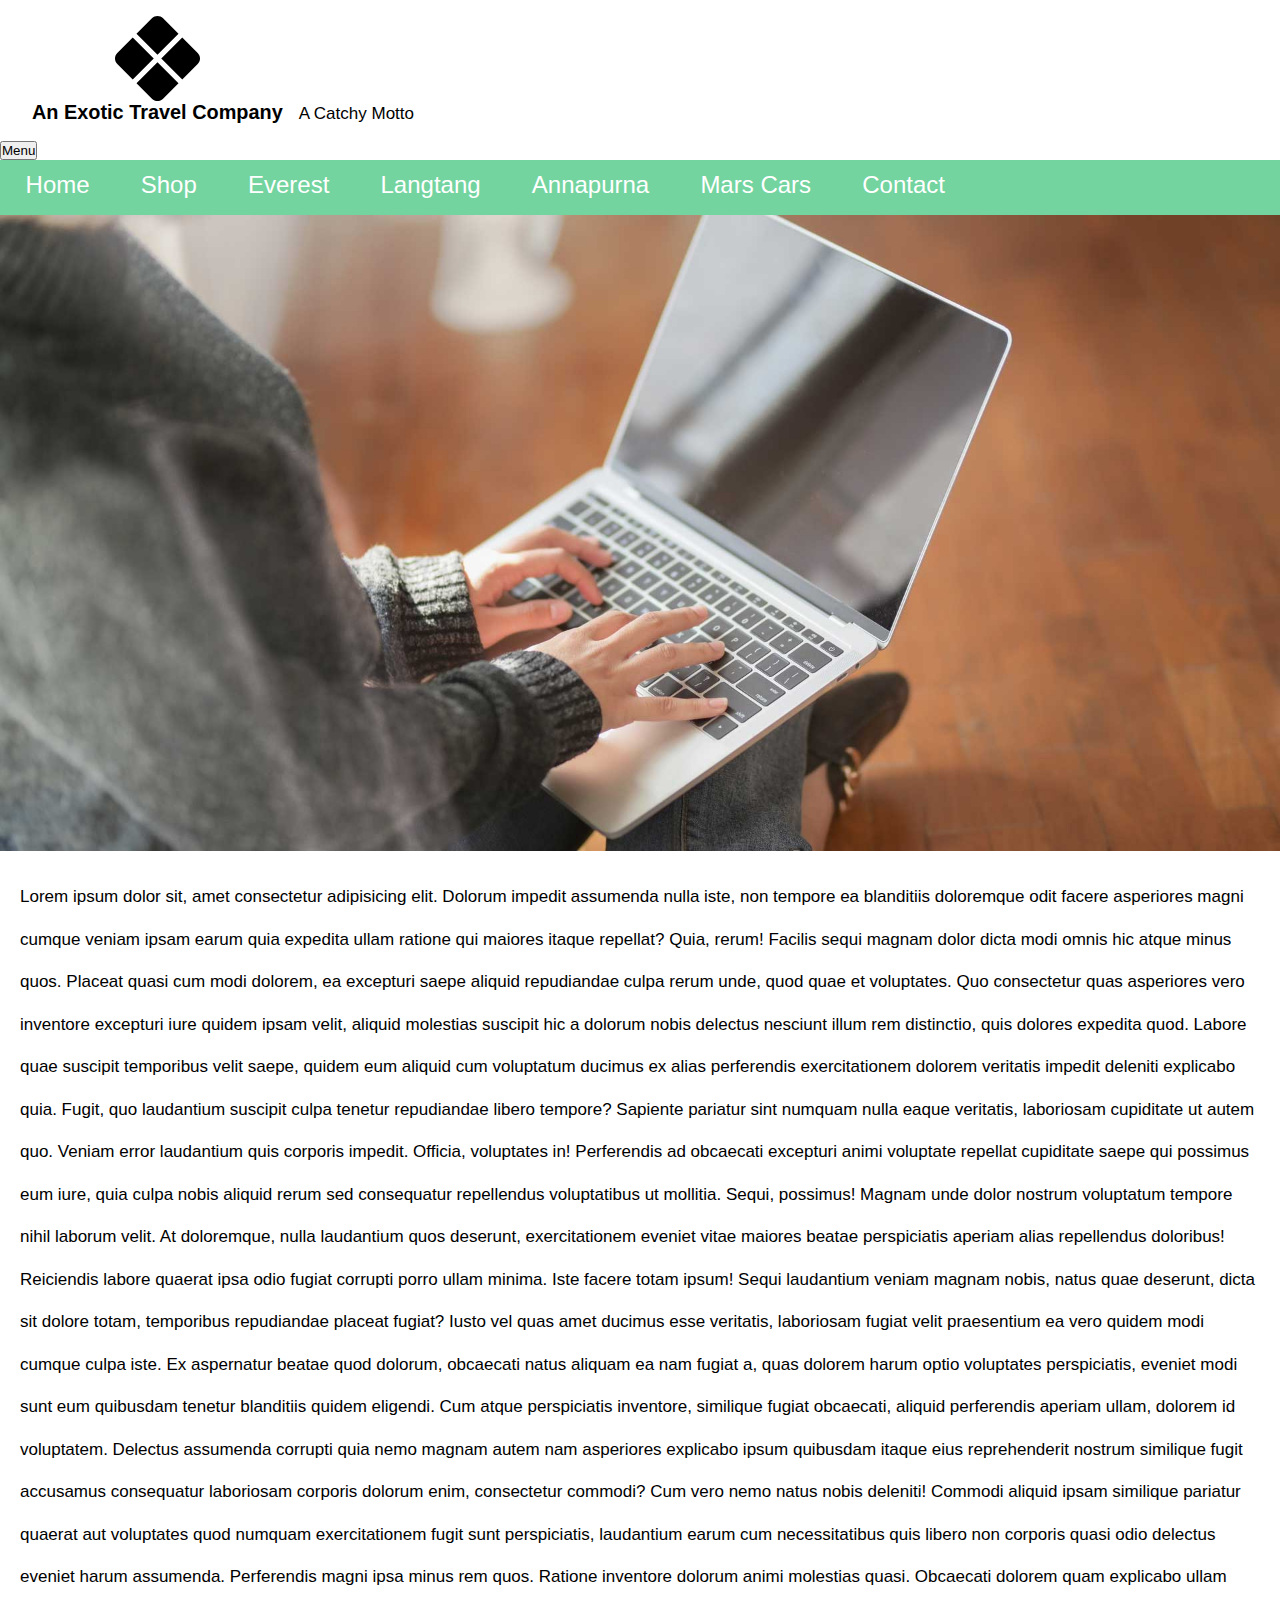
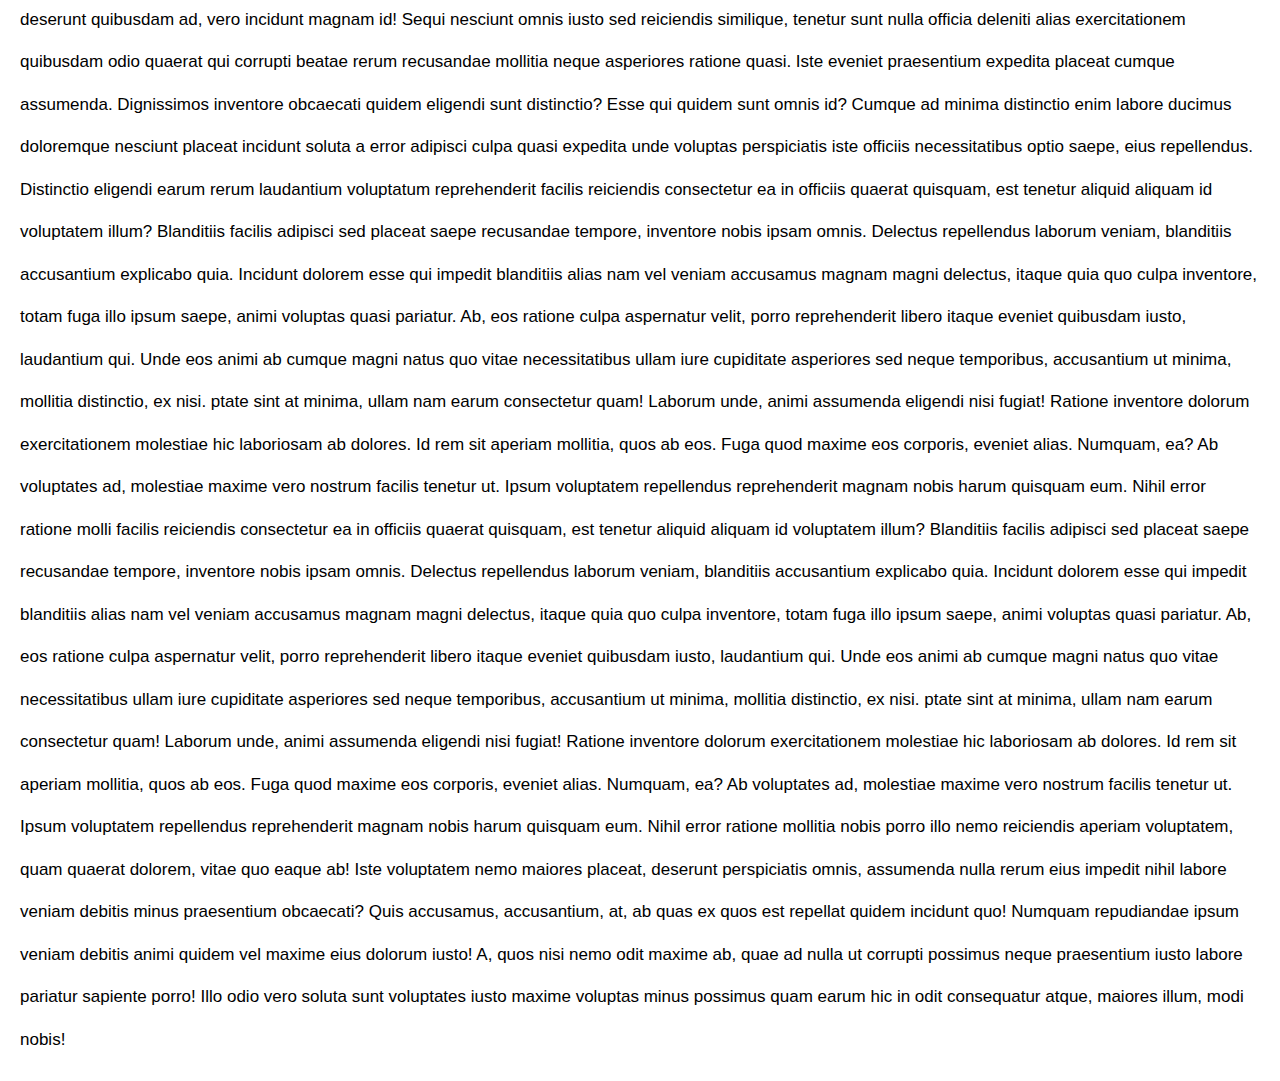
==== index.html @ 3867b7d8 "renamed navigation to index.html" ====
<!DOCTYPE html>
<html lang="en">

<head>
  <meta charset="UTF-8">
  <meta name="viewport" content="width=device-width, initial-scale=1.0">
  <title>Navigation</title>
  <link rel="stylesheet" href="styles/navigation.css">
  <link rel="stylesheet" href="styles/mobile-nav.css">

</head>
  <body>
    <div id="main-header">
      <div class="brand">
        <svg width="5em" height="5em" viewBox="0 0 16 16" class="bi bi-x-diamond-fill" fill="currentColor" xmlns="http://www.w3.org/2000/svg">
          <path fill-rule="evenodd" d="M9.05.435c-.58-.58-1.52-.58-2.1 0L4.047 3.339 8 7.293l3.954-3.954L9.049.435zm3.61 3.611L8.708 8l3.954 3.954 2.904-2.905c.58-.58.58-1.519 0-2.098l-2.904-2.905zm-.706 8.615L8 8.707l-3.954 3.954 2.905 2.904c.58.58 1.519.58 2.098 0l2.905-2.904zm-8.615-.707L7.293 8 3.339 4.046.435 6.951c-.58.58-.58 1.519 0 2.098l2.904 2.905z"/>
        </svg>
        <h3>An Exotic Travel Company</h3>
      </div>
      <div>
        <p>A Catchy Motto</p>
      </div>
    </div>
    <button id="mobileNav">Menu</button>
    <nav aria-label="Main Navigation" class="mainNav">
      <ul>
        <li><a href="/navigation.html">Home</a></li>

        <li><a href="/navigation.html">Shop</a></li>

        <li class="has-submenu">
          <a href="/navigation.html" aria-haspopup="true" aria-expanded="false">
            Everest
          </a>
          <ul>
            <li><a href="/navigation.html">Everest Base Camp Trek</a></li>
            <li><a href="/navigation.html">Gokyo Ri Trek</a></li>
            <li><a href="/navigation.html">Three Passes Trek</a></li>
          </ul>
        </li>
        
        <li class="has-submenu">
          <a href="/navigation.html" aria-haspopup="true" aria-expanded="false">
            Langtang
          </a>
          <ul>
            <li><a href="/navigation.html">Langtang Valley Trek</a></li>
            <li><a href="/navigation.html">Gosainkunda Trek</a></li>
            <li><a href="/navigation.html">Kyanjin Gompa Trek</a></li>
            <li><a href="/navigation.html">Langtang Circuit Trek</a></li>
           
          </ul>
        </li>

        <li class="has-submenu">
          <a href="/navigation.html" aria-haspopup="true" aria-expanded="false">
            Annapurna
          </a>
          <ul>
            <li><a href="/navigation.html">Annapurna Circuit Trek</a></li>
            <li><a href="/navigation.html">Annapurna Base Camp Trek</a></li>
            <li><a href="/navigation.html">Mardi Himal Trek</a></li>
            <li><a href="/navigation.html">Ghorepani PoonHill Trek</a></li>
          
          </ul>
        </li>
        
        <li><a href="/navigation.html">Mars Cars</a></li>
        <li><a href="/navigation.html">Contact</a></li>

      </ul>
    </nav>

    <section class="banner">
      <picture>
        <img src="images/background.jpg" height="100%" width="100%">
      </picture>
    </section>
    <main>

      <p>Lorem ipsum dolor sit, amet consectetur adipisicing elit. Dolorum impedit assumenda nulla iste, non tempore ea
        blanditiis doloremque odit facere asperiores magni cumque veniam ipsam earum quia expedita ullam ratione qui
        maiores itaque repellat? Quia, rerum! Facilis sequi magnam dolor dicta modi omnis hic atque minus quos. Placeat
        quasi cum modi dolorem, ea excepturi saepe aliquid repudiandae culpa rerum unde, quod quae et voluptates. Quo
        consectetur quas asperiores vero inventore excepturi iure quidem ipsam velit, aliquid molestias suscipit hic a
        dolorum nobis delectus nesciunt illum rem distinctio, quis dolores expedita quod. Labore quae suscipit
        temporibus velit saepe, quidem eum aliquid cum voluptatum ducimus ex alias perferendis exercitationem dolorem
        veritatis impedit deleniti explicabo quia. Fugit, quo laudantium suscipit culpa tenetur repudiandae libero
        tempore? Sapiente pariatur sint numquam nulla eaque veritatis, laboriosam cupiditate ut autem quo. Veniam error
        laudantium quis corporis impedit. Officia, voluptates in! Perferendis ad obcaecati excepturi animi voluptate
        repellat cupiditate saepe qui possimus eum iure, quia culpa nobis aliquid rerum sed consequatur repellendus
        voluptatibus ut mollitia. Sequi, possimus! Magnam unde dolor nostrum voluptatum tempore nihil laborum velit. At
        doloremque, nulla laudantium quos deserunt, exercitationem eveniet vitae maiores beatae perspiciatis aperiam
        alias repellendus doloribus! Reiciendis labore quaerat ipsa odio fugiat corrupti porro ullam minima. Iste facere
        totam ipsum! Sequi laudantium veniam magnam nobis, natus quae deserunt, dicta sit dolore totam, temporibus
        repudiandae placeat fugiat? Iusto vel quas amet ducimus esse veritatis, laboriosam fugiat velit praesentium ea
        vero quidem modi cumque culpa iste. Ex aspernatur beatae quod dolorum, obcaecati natus aliquam ea nam fugiat a,
        quas dolorem harum optio voluptates perspiciatis, eveniet modi sunt eum quibusdam tenetur blanditiis quidem
        eligendi. Cum atque perspiciatis inventore, similique fugiat obcaecati, aliquid perferendis aperiam ullam,
        dolorem id voluptatem. Delectus assumenda corrupti quia nemo magnam autem nam asperiores explicabo ipsum
        quibusdam itaque eius reprehenderit nostrum similique fugit accusamus consequatur laboriosam corporis dolorum
        enim, consectetur commodi? Cum vero nemo natus nobis deleniti! Commodi aliquid ipsam similique pariatur quaerat
        aut voluptates quod numquam exercitationem fugit sunt perspiciatis, laudantium earum cum necessitatibus quis
        libero non corporis quasi odio delectus eveniet harum assumenda. Perferendis magni ipsa minus rem quos. Ratione
        inventore dolorum animi molestias quasi. Obcaecati dolorem quam explicabo ullam deserunt quibusdam ad, vero
        incidunt magnam id! Sequi nesciunt omnis iusto sed reiciendis similique, tenetur sunt nulla officia deleniti
        alias exercitationem quibusdam odio quaerat qui corrupti beatae rerum recusandae mollitia neque asperiores
        ratione quasi. Iste eveniet praesentium expedita placeat cumque assumenda. Dignissimos inventore obcaecati
        quidem eligendi sunt distinctio? Esse qui quidem sunt omnis id? Cumque ad minima distinctio enim labore ducimus
        doloremque nesciunt placeat incidunt soluta a error adipisci culpa quasi expedita unde voluptas perspiciatis
        iste officiis necessitatibus optio saepe, eius repellendus. Distinctio eligendi earum rerum laudantium
        voluptatum reprehenderit facilis reiciendis consectetur ea in officiis quaerat quisquam, est tenetur aliquid
        aliquam id voluptatem illum? Blanditiis facilis adipisci sed placeat saepe recusandae tempore, inventore nobis
        ipsam omnis. Delectus repellendus laborum veniam, blanditiis accusantium explicabo quia. Incidunt dolorem esse
        qui impedit blanditiis alias nam vel veniam accusamus magnam magni delectus, itaque quia quo culpa inventore,
        totam fuga illo ipsum saepe, animi voluptas quasi pariatur. Ab, eos ratione culpa aspernatur velit, porro
        reprehenderit libero itaque eveniet quibusdam iusto, laudantium qui. Unde eos animi ab cumque magni natus quo
        vitae necessitatibus ullam iure cupiditate asperiores sed neque temporibus, accusantium ut minima, mollitia
        distinctio, ex nisi. ptate sint at minima, ullam nam earum consectetur quam! Laborum unde, animi assumenda
        eligendi nisi fugiat! Ratione inventore dolorum exercitationem molestiae hic laboriosam ab dolores. Id rem sit
        aperiam mollitia, quos ab eos. Fuga quod maxime eos corporis, eveniet alias. Numquam, ea? Ab voluptates ad,
        molestiae maxime vero nostrum facilis tenetur ut. Ipsum voluptatem repellendus reprehenderit magnam nobis harum
        quisquam eum. Nihil error ratione molli facilis reiciendis consectetur ea in officiis quaerat quisquam, est tenetur aliquid
        aliquam id voluptatem illum? Blanditiis facilis adipisci sed placeat saepe recusandae tempore, inventore nobis
        ipsam omnis. Delectus repellendus laborum veniam, blanditiis accusantium explicabo quia. Incidunt dolorem esse
        qui impedit blanditiis alias nam vel veniam accusamus magnam magni delectus, itaque quia quo culpa inventore,
        totam fuga illo ipsum saepe, animi voluptas quasi pariatur. Ab, eos ratione culpa aspernatur velit, porro
        reprehenderit libero itaque eveniet quibusdam iusto, laudantium qui. Unde eos animi ab cumque magni natus quo
        vitae necessitatibus ullam iure cupiditate asperiores sed neque temporibus, accusantium ut minima, mollitia
        distinctio, ex nisi. ptate sint at minima, ullam nam earum consectetur quam! Laborum unde, animi assumenda
        eligendi nisi fugiat! Ratione inventore dolorum exercitationem molestiae hic laboriosam ab dolores. Id rem sit
        aperiam mollitia, quos ab eos. Fuga quod maxime eos corporis, eveniet alias. Numquam, ea? Ab voluptates ad,
        molestiae maxime vero nostrum facilis tenetur ut. Ipsum voluptatem repellendus reprehenderit magnam nobis harum
        quisquam eum. Nihil error ratione mollitia nobis porro illo nemo reiciendis aperiam voluptatem, quam quaerat
        dolorem, vitae quo eaque ab! Iste voluptatem nemo maiores placeat, deserunt perspiciatis omnis, assumenda nulla
        rerum eius impedit nihil labore veniam debitis minus praesentium obcaecati? Quis accusamus, accusantium, at, ab
        quas ex quos est repellat quidem incidunt quo! Numquam repudiandae ipsum veniam debitis animi quidem vel maxime
        eius dolorum iusto! A, quos nisi nemo odit maxime ab, quae ad nulla ut corrupti possimus neque praesentium iusto
        labore pariatur sapiente porro! Illo odio vero soluta sunt voluptates iusto maxime voluptas minus possimus quam
        earum hic in odit consequatur atque, maiores illum, modi nobis!</p>

    </main>
    <script src="scripts/script.js"></script>
  </body>

</html>
---- styles/navigation.css ----
*{margin: 0; padding: 0; box-sizing: border-box;}

body{
    font-family:sans-serif;
    box-sizing: border-box;
    font-size: 17px;
}

main{
    line-height: 2.5;
    padding: 20px;
}

@keyframes oxy-menu-rotx {
	from {
		opacity: 0;
		transform: rotatex(-90deg);
	}
	to {
		opacity: 1;
		transform: rotatex(0deg);
	}
}

.mainNav {
    background-color: rgb(115, 212, 159);
    transition: 0.6s ease-in;
}

.sticky {
    position:sticky;
    top:0;
    justify-content: flex-start;
    transition: 0.6s ease-out;
    z-index:+9;
}

.mainNav ul {
    perspective: 200px;
    display: flex;
    flex-wrap:wrap;
    justify-content: flex-start;
    list-style: none;
}

.mainNav ul li {
    margin: 0.7rem 0.2rem 1rem 0.2rem;
}

.mainNav ul li a {
    font-size: 1.5rem;
    text-decoration:none;
    color:white;
    margin: auto 1rem;
    padding: 0.4rem;
}

@media only screen and (min-width: 978px){
    .mainNav ul li a:hover{
        background-color: rgb(66, 219, 219);
        transition: 0.4s ease;
    }
    .mainNav > ul li:hover ul { 
        display: block;
        animation-name:oxy-menu-rotx;
        transform-origin: top;
        animation-duration:0.5s;
    }
    .has-submenu ul {
        position: fixed;
        border-radius: 0px 20px 20px 0px;
        z-index:-1;
        background-color:rgba(218, 219, 216, 0.993);
        box-shadow: 3px 0px rgb(98, 98, 202);
    }
}

.mainNav ul li a:hover{
    background-color: rgb(66, 219, 219);
    transition: 0.4s ease;
}
.mainNav > ul li ul { 
    display: none;
}



.has-submenu ul {
    position: fixed;
    border-radius: 0px 20px 20px 0px;
    z-index:-1;
    background-color:rgba(218, 219, 216, 0.993);
    box-shadow: 3px 0px rgb(98, 98, 202);
}

.has-submenu ul li {
    background-color:rgba(214, 214, 226, 0.784);
    /* padding: 0.5rem; */
    /* line-height: 1.5; */
}

.has-submenu ul li a {
    font-size:1rem;
    font-weight:500;
    position:relative;
    color:black;
    padding: 0.6rem 0.2rem;
}

.info-flex{
    display:flex;
    width: 300px;
    max-width: 500px;
    padding: 0.2rem 0.3rem;
}

.info-flex span,
.info-flex img {
    padding: 0.5rem 0.3rem;
}

.info-flex span{
    font-style:italic;
    font-size:0.9rem;
}
.info-flex img{
    border-radius: 15px;
}


/* main header  */
#main-header{
    padding: 1rem;
    display:flex;
    align-items: flex-end;
}

#main-header .brand{
    margin: 0 1rem;
    display:flex;
    flex-direction: column;
    align-items: center;
    align-content: center;
}

ul, li {
    margin: 0;
}
---- styles/mobile-nav.css ----
@media only screen and (max-width: 977px){
    .mainNav {
        display:none;
    }
    .mainNav ul{
        display:block;
    }
    .mainNav > ul li ul {
        display:block;
    }
    .has-submenu ul {
        position:relative;
    }
}

.displayBlock{
    display: block !important;
}
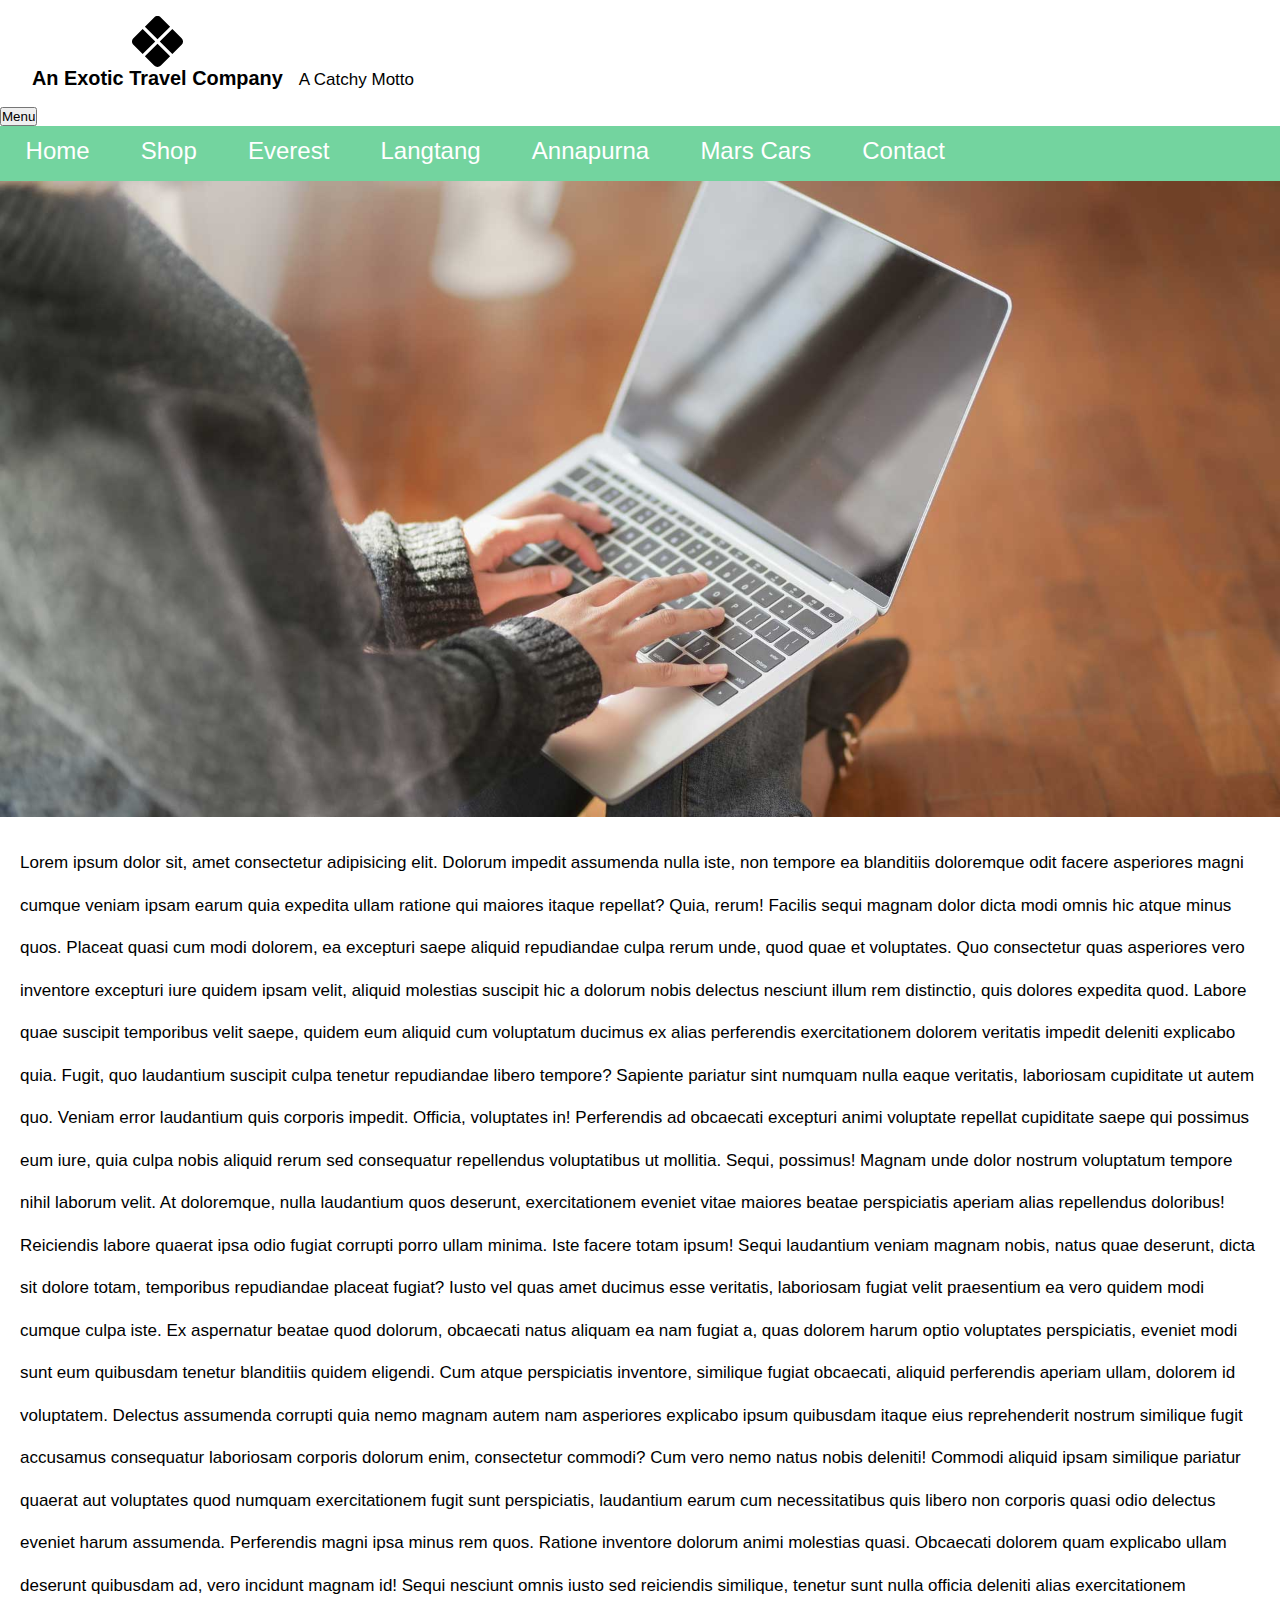
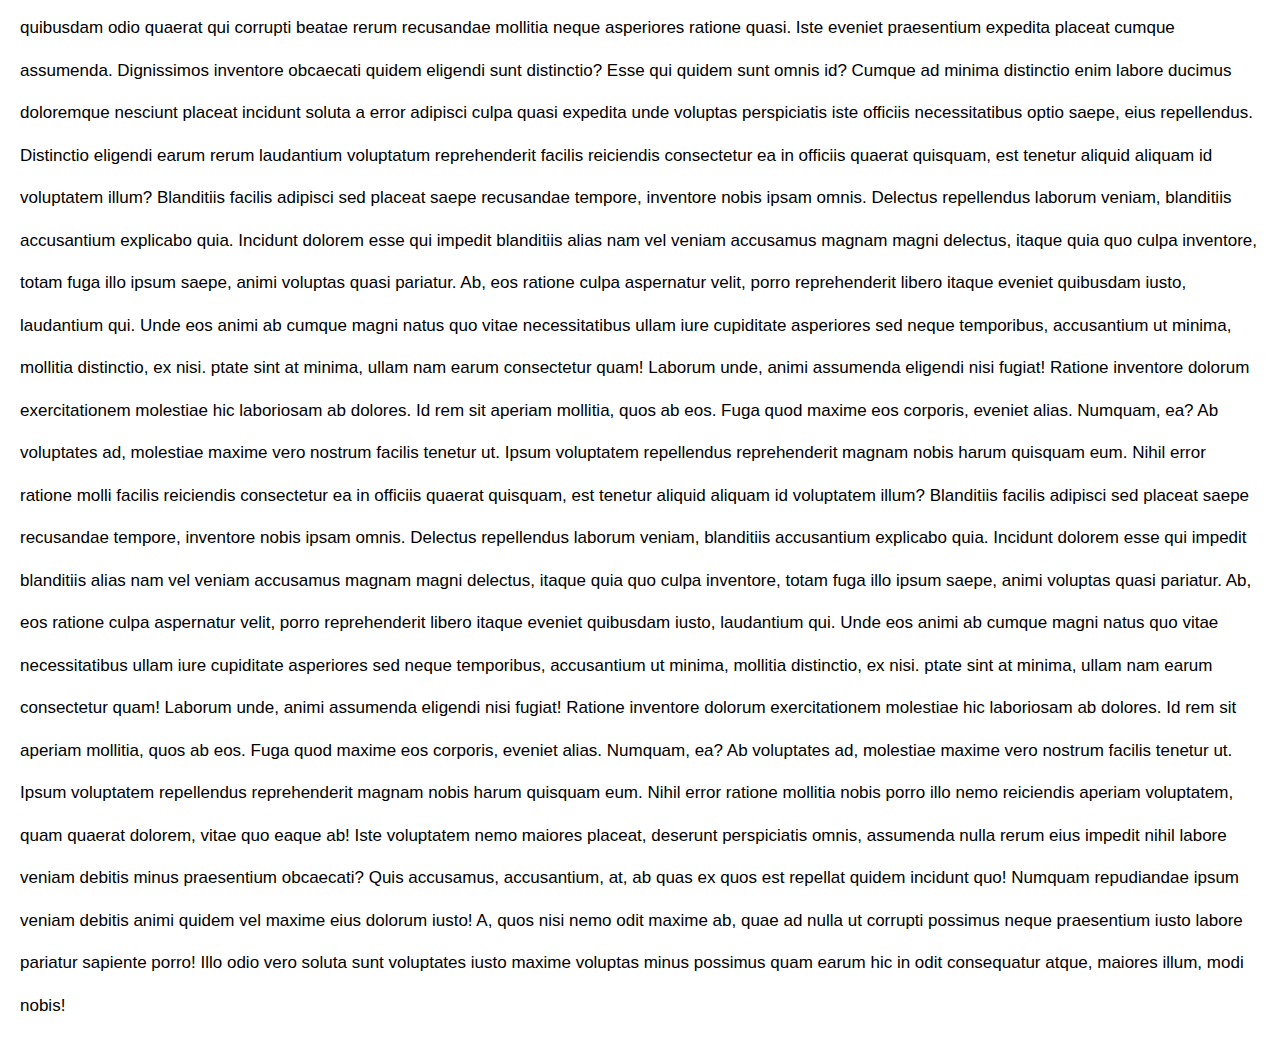
==== commit cc5f7d52: "fixed some bugs" ====
--- a/index.html
+++ b/index.html
@@ -12,7 +12,7 @@
   <body>
     <div id="main-header">
       <div class="brand">
-        <svg width="5em" height="5em" viewBox="0 0 16 16" class="bi bi-x-diamond-fill" fill="currentColor" xmlns="http://www.w3.org/2000/svg">
+        <svg width="3em" height="3em" viewBox="0 0 16 16" class="bi bi-x-diamond-fill" fill="currentColor" xmlns="http://www.w3.org/2000/svg">
           <path fill-rule="evenodd" d="M9.05.435c-.58-.58-1.52-.58-2.1 0L4.047 3.339 8 7.293l3.954-3.954L9.049.435zm3.61 3.611L8.708 8l3.954 3.954 2.904-2.905c.58-.58.58-1.519 0-2.098l-2.904-2.905zm-.706 8.615L8 8.707l-3.954 3.954 2.905 2.904c.58.58 1.519.58 2.098 0l2.905-2.904zm-8.615-.707L7.293 8 3.339 4.046.435 6.951c-.58.58-.58 1.519 0 2.098l2.904 2.905z"/>
         </svg>
         <h3>An Exotic Travel Company</h3>
@@ -24,49 +24,49 @@
     <button id="mobileNav">Menu</button>
     <nav aria-label="Main Navigation" class="mainNav">
       <ul>
-        <li><a href="/navigation.html">Home</a></li>
+        <li><a href="/index.html">Home</a></li>
 
-        <li><a href="/navigation.html">Shop</a></li>
+        <li><a href="/index.html">Shop</a></li>
 
         <li class="has-submenu">
-          <a href="/navigation.html" aria-haspopup="true" aria-expanded="false">
+          <a href="/index.html" aria-haspopup="true" aria-expanded="false">
             Everest
           </a>
           <ul>
-            <li><a href="/navigation.html">Everest Base Camp Trek</a></li>
-            <li><a href="/navigation.html">Gokyo Ri Trek</a></li>
-            <li><a href="/navigation.html">Three Passes Trek</a></li>
+            <li><a href="/index.html">Everest Base Camp Trek</a></li>
+            <li><a href="/index.html">Gokyo Ri Trek</a></li>
+            <li><a href="/index.html">Three Passes Trek</a></li>
           </ul>
         </li>
         
         <li class="has-submenu">
-          <a href="/navigation.html" aria-haspopup="true" aria-expanded="false">
+          <a href="/index.html" aria-haspopup="true" aria-expanded="false">
             Langtang
           </a>
           <ul>
-            <li><a href="/navigation.html">Langtang Valley Trek</a></li>
-            <li><a href="/navigation.html">Gosainkunda Trek</a></li>
-            <li><a href="/navigation.html">Kyanjin Gompa Trek</a></li>
-            <li><a href="/navigation.html">Langtang Circuit Trek</a></li>
+            <li><a href="/index.html">Langtang Valley Trek</a></li>
+            <li><a href="/index.html">Gosainkunda Trek</a></li>
+            <li><a href="/index.html">Kyanjin Gompa Trek</a></li>
+            <li><a href="/index.html">Langtang Circuit Trek</a></li>
            
           </ul>
         </li>
 
         <li class="has-submenu">
-          <a href="/navigation.html" aria-haspopup="true" aria-expanded="false">
+          <a href="/index.html" aria-haspopup="true" aria-expanded="false">
             Annapurna
           </a>
           <ul>
-            <li><a href="/navigation.html">Annapurna Circuit Trek</a></li>
-            <li><a href="/navigation.html">Annapurna Base Camp Trek</a></li>
-            <li><a href="/navigation.html">Mardi Himal Trek</a></li>
-            <li><a href="/navigation.html">Ghorepani PoonHill Trek</a></li>
+            <li><a href="/index.html">Annapurna Circuit Trek</a></li>
+            <li><a href="/index.html">Annapurna Base Camp Trek</a></li>
+            <li><a href="/index.html">Mardi Himal Trek</a></li>
+            <li><a href="/index.html">Ghorepani PoonHill Trek</a></li>
           
           </ul>
         </li>
         
-        <li><a href="/navigation.html">Mars Cars</a></li>
-        <li><a href="/navigation.html">Contact</a></li>
+        <li><a href="/index.html">Mars Cars</a></li>
+        <li><a href="/index.html">Contact</a></li>
 
       </ul>
     </nav>
--- a/styles/navigation.css
+++ b/styles/navigation.css
@@ -83,8 +83,6 @@
     display: none;
 }
 
-
-
 .has-submenu ul {
     position: fixed;
     border-radius: 0px 20px 20px 0px;
@@ -95,8 +93,7 @@
 
 .has-submenu ul li {
     background-color:rgba(214, 214, 226, 0.784);
-    /* padding: 0.5rem; */
-    /* line-height: 1.5; */
+
 }
 
 .has-submenu ul li a {
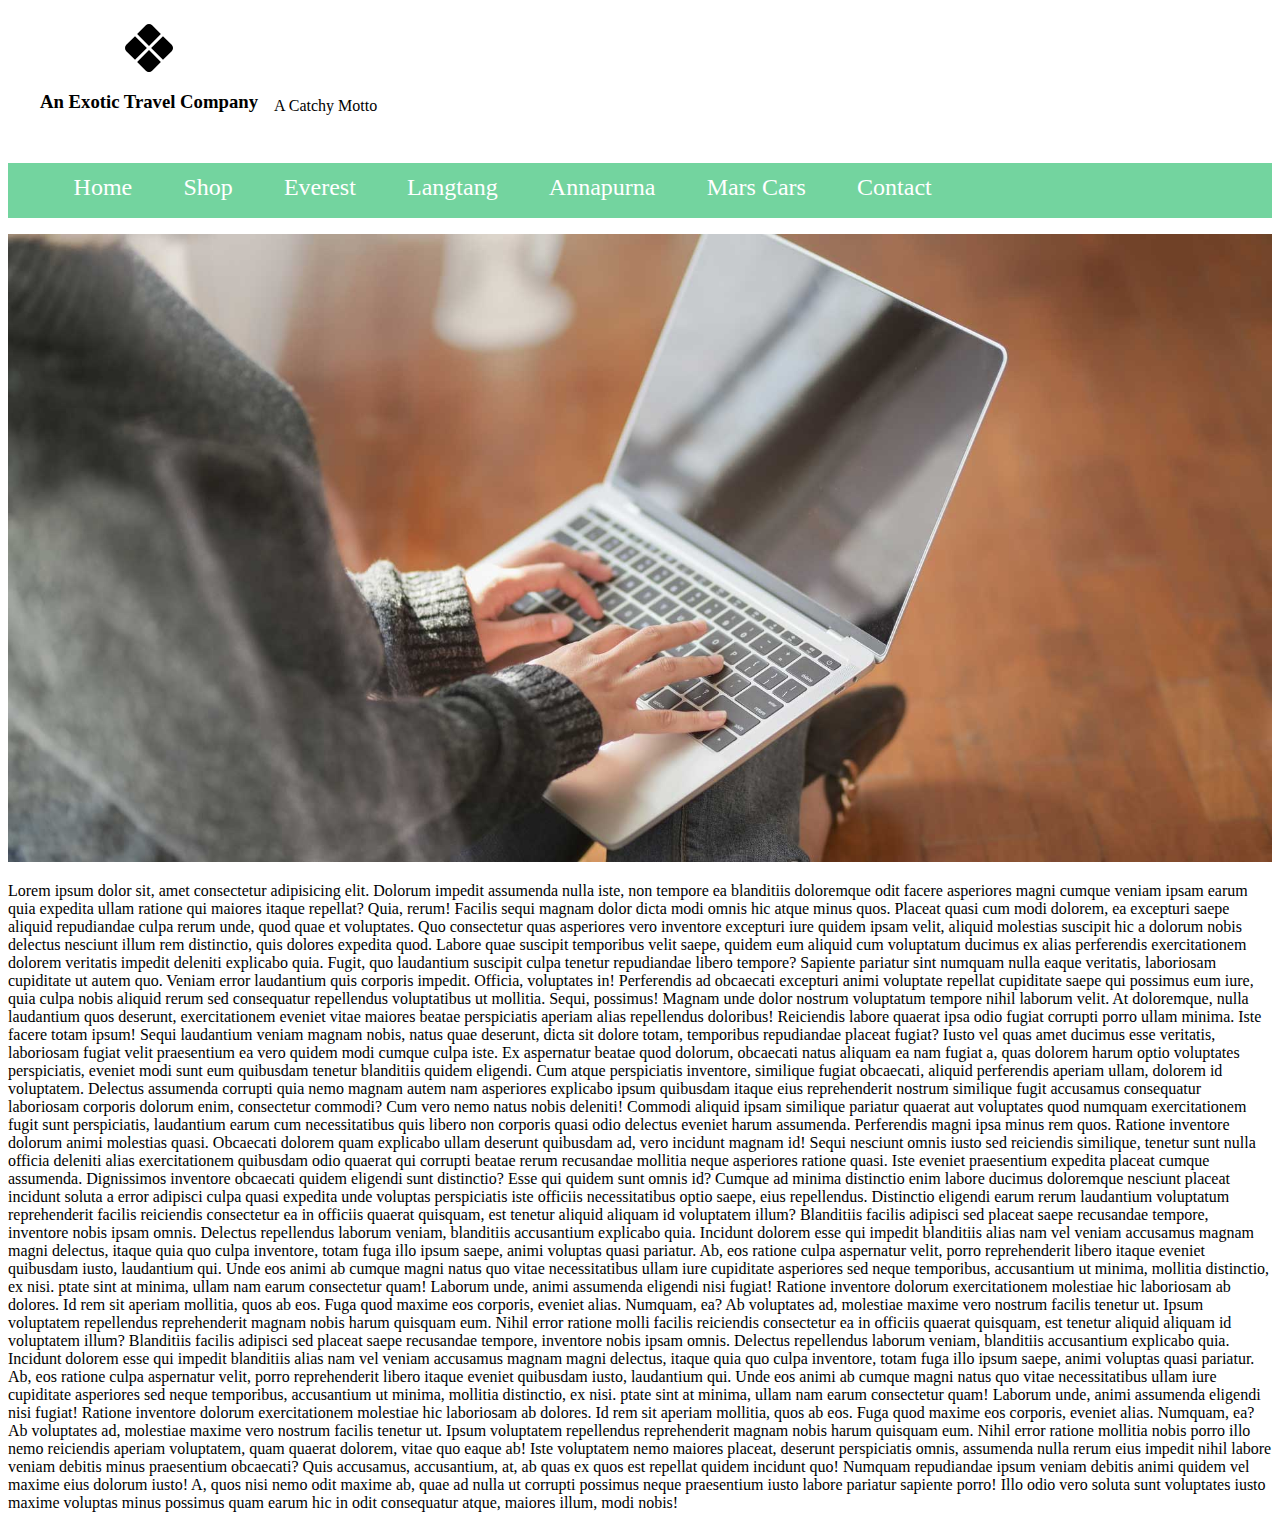
==== commit 5f4471ba: "back here" ====
--- a/index.html
+++ b/index.html
@@ -21,55 +21,57 @@
         <p>A Catchy Motto</p>
       </div>
     </div>
-    <button id="mobileNav">Menu</button>
-    <nav aria-label="Main Navigation" class="mainNav">
-      <ul>
-        <li><a href="/index.html">Home</a></li>
+<div class="navigation-wrapper">
+  <button class="sticky" id="mobileNavButton">Menu</button>
+  <nav aria-label="Main Navigation" class="mainNav">
+    <ul>
+      <li><a href="/index.html">Home</a></li>
 
-        <li><a href="/index.html">Shop</a></li>
+      <li><a href="/index.html">Shop</a></li>
 
-        <li class="has-submenu">
-          <a href="/index.html" aria-haspopup="true" aria-expanded="false">
-            Everest
-          </a>
-          <ul>
-            <li><a href="/index.html">Everest Base Camp Trek</a></li>
-            <li><a href="/index.html">Gokyo Ri Trek</a></li>
-            <li><a href="/index.html">Three Passes Trek</a></li>
-          </ul>
-        </li>
+      <li class="has-submenu">
+        <a href="/index.html" aria-haspopup="true" aria-expanded="false">
+          Everest
+        </a>
+        <ul class="submenu">
+          <li><a href="/index.html">Everest Base Camp Trek</a></li>
+          <li><a href="/index.html">Gokyo Ri Trek</a></li>
+          <li><a href="/index.html">Three Passes Trek</a></li>
+        </ul>
+      </li>
+      
+      <li class="has-submenu">
+        <a href="/index.html" aria-haspopup="true" aria-expanded="false">
+          Langtang
+        </a>
+        <ul>
+          <li><a href="/index.html">Langtang Valley Trek</a></li>
+          <li><a href="/index.html">Gosainkunda Trek</a></li>
+          <li><a href="/index.html">Kyanjin Gompa Trek</a></li>
+          <li><a href="/index.html">Langtang Circuit Trek</a></li>
+         
+        </ul>
+      </li>
+
+      <li class="has-submenu">
+        <a href="/index.html" aria-haspopup="true" aria-expanded="false">
+          Annapurna
+        </a>
+        <ul>
+          <li><a href="/index.html">Annapurna Circuit Trek</a></li>
+          <li><a href="/index.html">Annapurna Base Camp Trek</a></li>
+          <li><a href="/index.html">Mardi Himal Trek</a></li>
+          <li><a href="/index.html">Ghorepani PoonHill Trek</a></li>
         
-        <li class="has-submenu">
-          <a href="/index.html" aria-haspopup="true" aria-expanded="false">
-            Langtang
-          </a>
-          <ul>
-            <li><a href="/index.html">Langtang Valley Trek</a></li>
-            <li><a href="/index.html">Gosainkunda Trek</a></li>
-            <li><a href="/index.html">Kyanjin Gompa Trek</a></li>
-            <li><a href="/index.html">Langtang Circuit Trek</a></li>
-           
-          </ul>
-        </li>
+        </ul>
+      </li>
+      
+      <li><a href="/index.html">Mars Cars</a></li>
+      <li><a href="/index.html">Contact</a></li>
 
-        <li class="has-submenu">
-          <a href="/index.html" aria-haspopup="true" aria-expanded="false">
-            Annapurna
-          </a>
-          <ul>
-            <li><a href="/index.html">Annapurna Circuit Trek</a></li>
-            <li><a href="/index.html">Annapurna Base Camp Trek</a></li>
-            <li><a href="/index.html">Mardi Himal Trek</a></li>
-            <li><a href="/index.html">Ghorepani PoonHill Trek</a></li>
-          
-          </ul>
-        </li>
-        
-        <li><a href="/index.html">Mars Cars</a></li>
-        <li><a href="/index.html">Contact</a></li>
-
-      </ul>
-    </nav>
+    </ul>
+  </nav>
+</div>
 
     <section class="banner">
       <picture>
--- a/styles/navigation.css
+++ b/styles/navigation.css
@@ -1,31 +1,8 @@
-*{margin: 0; padding: 0; box-sizing: border-box;}
-
-body{
-    font-family:sans-serif;
-    box-sizing: border-box;
-    font-size: 17px;
-}
-
-main{
-    line-height: 2.5;
-    padding: 20px;
-}
-
-@keyframes oxy-menu-rotx {
-	from {
-		opacity: 0;
-		transform: rotatex(-90deg);
-	}
-	to {
-		opacity: 1;
-		transform: rotatex(0deg);
-	}
-}
-
 .mainNav {
     background-color: rgb(115, 212, 159);
     transition: 0.6s ease-in;
 }
+
 
 .sticky {
     position:sticky;
@@ -56,6 +33,20 @@
 }
 
 @media only screen and (min-width: 978px){
+    #mobileNavButton{
+        display:none;
+    }
+    
+    @keyframes oxy-menu-rotx {
+        from {
+            opacity: 0;
+            transform: rotatex(-90deg);
+        }
+        to {
+            opacity: 1;
+            transform: rotatex(0deg);
+        }
+    }
     .mainNav ul li a:hover{
         background-color: rgb(66, 219, 219);
         transition: 0.4s ease;
@@ -76,7 +67,7 @@
 }
 
 .mainNav ul li a:hover{
-    background-color: rgb(66, 219, 219);
+    background-color: rgb(41, 114, 114);
     transition: 0.4s ease;
 }
 .mainNav > ul li ul { 
@@ -93,7 +84,6 @@
 
 .has-submenu ul li {
     background-color:rgba(214, 214, 226, 0.784);
-
 }
 
 .has-submenu ul li a {
@@ -103,27 +93,6 @@
     color:black;
     padding: 0.6rem 0.2rem;
 }
-
-.info-flex{
-    display:flex;
-    width: 300px;
-    max-width: 500px;
-    padding: 0.2rem 0.3rem;
-}
-
-.info-flex span,
-.info-flex img {
-    padding: 0.5rem 0.3rem;
-}
-
-.info-flex span{
-    font-style:italic;
-    font-size:0.9rem;
-}
-.info-flex img{
-    border-radius: 15px;
-}
-
 
 /* main header  */
 #main-header{
@@ -138,8 +107,4 @@
     flex-direction: column;
     align-items: center;
     align-content: center;
-}
-
-ul, li {
-    margin: 0;
 }--- a/styles/mobile-nav.css
+++ b/styles/mobile-nav.css
@@ -1,3 +1,4 @@
+
 @media only screen and (max-width: 977px){
     .mainNav {
         display:none;
@@ -12,7 +13,6 @@
         position:relative;
     }
 }
-
 .displayBlock{
     display: block !important;
 }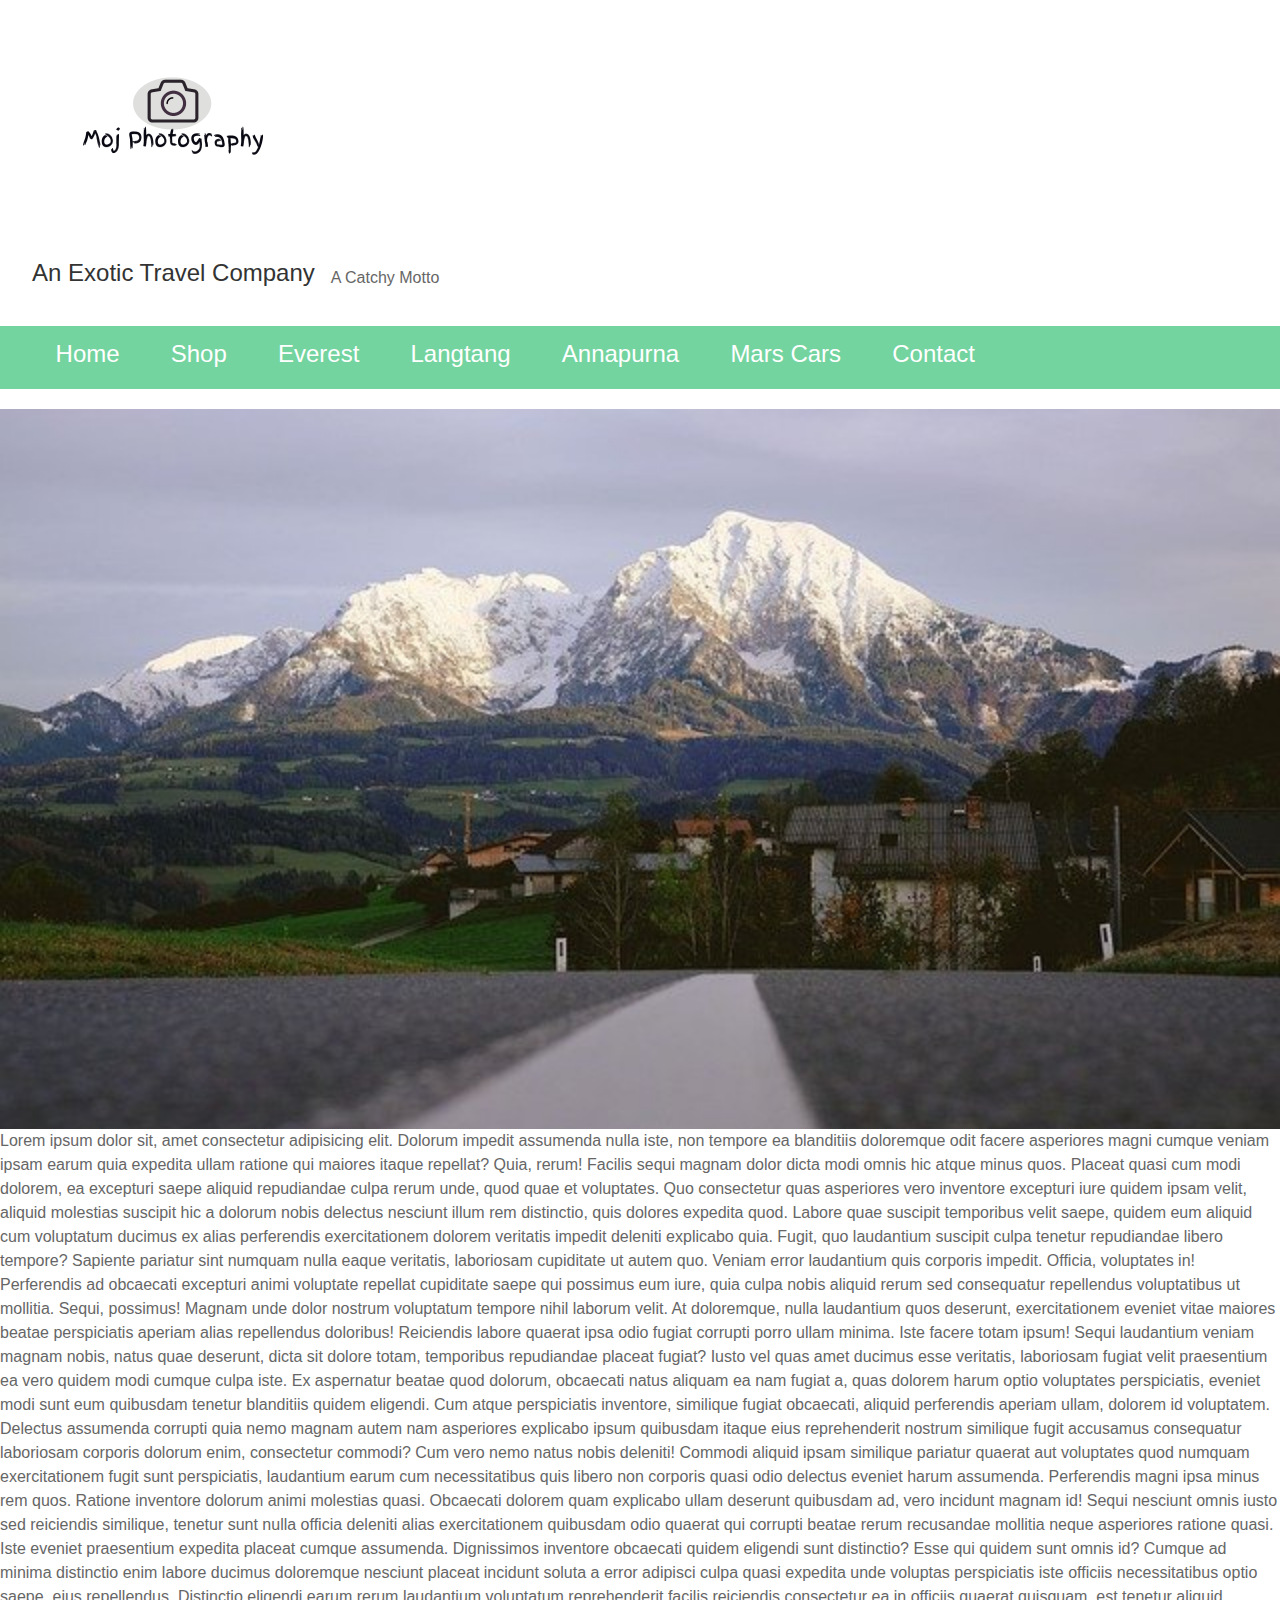
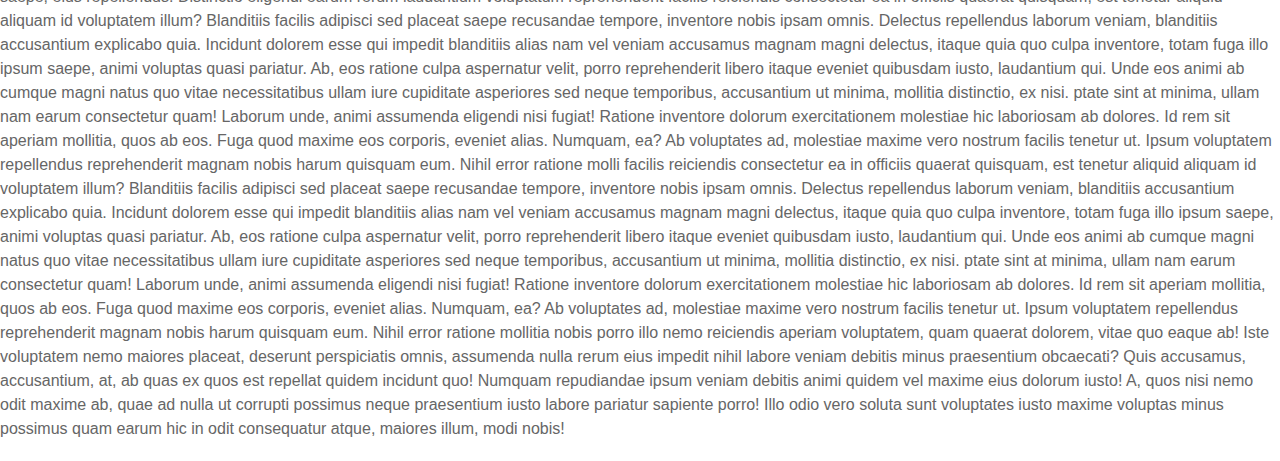
==== commit 35373b1d: "added slidehow, but navbar isn't working, also ahref isn't working in mobile version for submenus" ====
--- a/index.html
+++ b/index.html
@@ -5,16 +5,16 @@
   <meta charset="UTF-8">
   <meta name="viewport" content="width=device-width, initial-scale=1.0">
   <title>Navigation</title>
+  
   <link rel="stylesheet" href="styles/navigation.css">
   <link rel="stylesheet" href="styles/mobile-nav.css">
+  <link rel="stylesheet" href="styles/uikit.min.css">
 
 </head>
   <body>
     <div id="main-header">
       <div class="brand">
-        <svg width="3em" height="3em" viewBox="0 0 16 16" class="bi bi-x-diamond-fill" fill="currentColor" xmlns="http://www.w3.org/2000/svg">
-          <path fill-rule="evenodd" d="M9.05.435c-.58-.58-1.52-.58-2.1 0L4.047 3.339 8 7.293l3.954-3.954L9.049.435zm3.61 3.611L8.708 8l3.954 3.954 2.904-2.905c.58-.58.58-1.519 0-2.098l-2.904-2.905zm-.706 8.615L8 8.707l-3.954 3.954 2.905 2.904c.58.58 1.519.58 2.098 0l2.905-2.904zm-8.615-.707L7.293 8 3.339 4.046.435 6.951c-.58.58-.58 1.519 0 2.098l2.904 2.905z"/>
-        </svg>
+        <img src="images/logo.png">
         <h3>An Exotic Travel Company</h3>
       </div>
       <div>
@@ -33,7 +33,7 @@
         <a href="/index.html" aria-haspopup="true" aria-expanded="false">
           Everest
         </a>
-        <ul class="submenu">
+        <ul>
           <li><a href="/index.html">Everest Base Camp Trek</a></li>
           <li><a href="/index.html">Gokyo Ri Trek</a></li>
           <li><a href="/index.html">Three Passes Trek</a></li>
@@ -73,10 +73,29 @@
   </nav>
 </div>
 
-    <section class="banner">
-      <picture>
-        <img src="images/background.jpg" height="100%" width="100%">
-      </picture>
+    <section class="banner" id="banner">
+      <div class="uk-child-width-1@m" uk-grid>
+        <div>    
+            <div class="uk-position-relative uk-visible-toggle uk-dark" tabindex="-1" uk-slideshow="autoplay:true, autoplay-interval:1000, pause-on-hover: false">
+                <ul class="uk-slideshow-items">
+                    <li>
+                        <img src="images/mountain.jpg" alt="" uk-cover>
+                    </li>
+                    <li>
+                        <img src="images/saint.jpg" alt="" uk-cover>
+                    </li>
+                    <li>
+                        <img src="images/sunshine.png" alt="" uk-cover>
+                    </li>
+                </ul>
+    
+                <a class="uk-position-center-left uk-position-small uk-hidden-hover" href="#" uk-slidenav-previous uk-slideshow-item="previous"></a>
+                <a class="uk-position-center-right uk-position-small uk-hidden-hover" href="#" uk-slidenav-next uk-slideshow-item="next"></a>
+    
+            </div>
+    
+        </div>
+    </div>
     </section>
     <main>
 
@@ -142,6 +161,8 @@
         earum hic in odit consequatur atque, maiores illum, modi nobis!</p>
 
     </main>
+    <script src="scripts/uikit.min.js"></script>
+    <script src="scripts/uikit-icons.min.js"></script>
     <script src="scripts/script.js"></script>
   </body>
 
--- a/styles/navigation.css
+++ b/styles/navigation.css
@@ -1,3 +1,7 @@
+/* *{
+    margin: 0; padding: 0; box-sizing: border-box;
+} */
+
 .mainNav {
     background-color: rgb(115, 212, 159);
     transition: 0.6s ease-in;
@@ -9,7 +13,6 @@
     top:0;
     justify-content: flex-start;
     transition: 0.6s ease-out;
-    z-index:+9;
 }
 
 .mainNav ul {
@@ -30,6 +33,7 @@
     color:white;
     margin: auto 1rem;
     padding: 0.4rem;
+
 }
 
 @media only screen and (min-width: 978px){
@@ -60,7 +64,6 @@
     .has-submenu ul {
         position: fixed;
         border-radius: 0px 20px 20px 0px;
-        z-index:-1;
         background-color:rgba(218, 219, 216, 0.993);
         box-shadow: 3px 0px rgb(98, 98, 202);
     }
